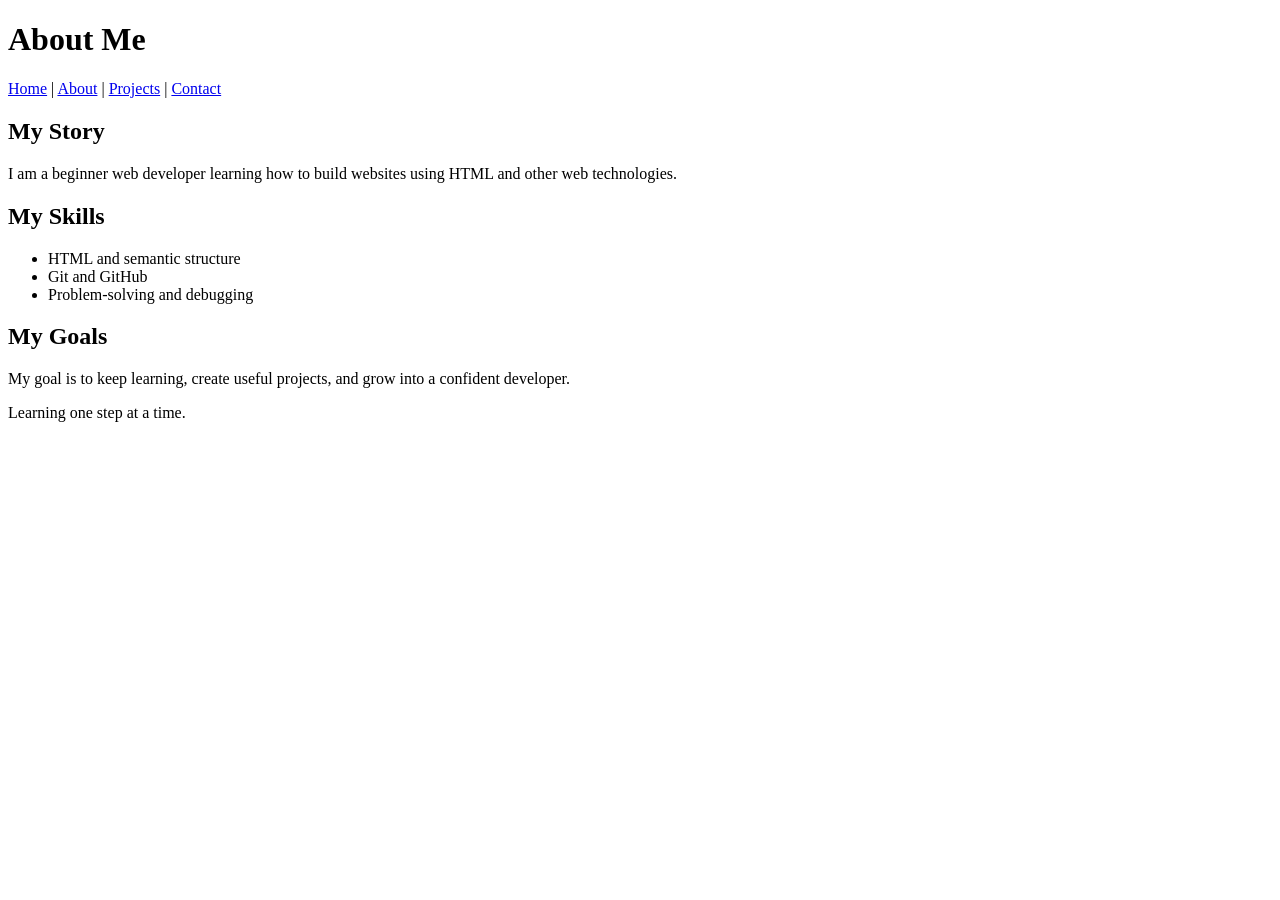
==== about.html @ 55d6fdc5 "Add: copy about page and link stylesheet" ====
<!DOCTYPE html>
<html lang="en">
<head>
  <meta charset="UTF-8">
  <meta name="viewport" content="width=device-width, initial-scale=1.0">
  <title>About Me | My Portfolio</title
  <link rel="stylesheet" href="styles.css">
                                  
</head>
<body>
  <header>
    <h1>About Me</h1>
    <nav>
      <a href="index.html">Home</a> |
      <a href="about.html">About</a> |
      <a href="projects.html">Projects</a> |
      <a href="contact.html">Contact</a>
    </nav>
  </header>

  <main>
    <section>
      <h2>My Story</h2>
      <p>I am a beginner web developer learning how to build websites using HTML and other web technologies.</p>
    </section>

    <section>
      <h2>My Skills</h2>
      <ul>
        <li>HTML and semantic structure</li>
        <li>Git and GitHub</li>
        <li>Problem-solving and debugging</li>
      </ul>
    </section>

    <section>
      <h2>My Goals</h2>
      <p>My goal is to keep learning, create useful projects, and grow into a confident developer.</p>
    </section>
  </main>

  <footer>
    <p>Learning one step at a time.</p>
  </footer>
</body>
</html>
---- styles.css ----
/* Week 2: CSS Mastery */

/* 1. Reset and box model */
*,
*::before,
*::after {
  box-sizing: border-box;
}

* {
  margin: 0;
}

html {
  scroll-behavior: smooth;
}

body {
  font-family: Arial, Helvetica, sans-serif;
  font-size: 1rem;
  line-height: 1.6;
  color: #243047;
  background-color: #f7f8fc;
}

/* 2. Typography and colour system */
:root {
  --color-primary: #234e70;
  --color-accent: #e07a5f;
  --color-text: #243047;
  --color-background: #f7f8fc;
  --color-surface: #ffffff;
  --color-border: #d8dee8;

  --font-heading: Georgia, "Times New Roman", serif;
  --font-body: Arial, Helvetica, sans-serif;

  --space-small: 0.5rem;
  --space-medium: 1rem;
  --space-large: 2rem;

  --content-width: 1100px;
}

h1,
h2,
h3 {
  font-family: var(--font-heading);
  line-height: 1.2;
  margin-bottom: var(--space-medium);
}

p,
ul {
  margin-bottom: var(--space-medium);
}

img {
  display: block;
  max-width: 100%;
  height: auto;
}

a {
  color: var(--color-primary);
  text-underline-offset: 0.2em;
}

a:hover {
  color: var(--color-accent);
}

a:focus-visible,
button:focus-visible,
input:focus-visible,
select:focus-visible,
textarea:focus-visible {
  outline: 3px solid var(--color-accent);
  outline-offset: 3px;
}

/* 3. Shared page layout */
header,
main,
footer {
  width: min(100% - 2rem, var(--content-width));
  margin-inline: auto;
}

header {
  padding-block: var(--space-large);
}

main {
  padding-block: var(--space-large);
}

section {
  margin-bottom: var(--space-large);
}

footer {
  padding-block: var(--space-large);
  border-top: 1px solid var(--color-border);
}

/* 4. Navigation using Flexbox */
nav ul {
  display: flex;
  flex-wrap: wrap;
  align-items: center;
  gap: var(--space-medium);
  list-style: none;
  padding: 0;
}

nav a {
  display: inline-block;
  padding: var(--space-small);
  border-radius: 0.25rem;
  font-weight: bold;
}

nav a:hover,
nav a[aria-current="page"] {
  background-color: var(--color-primary);
  color: white;
}

/* 5. Images and project cards */
figure {
  margin-bottom: var(--space-large);
}

figcaption {
  padding-top: var(--space-small);
  color: #526176;
}

.project-grid {
  display: grid;
  grid-template-columns: 1fr;
  gap: var(--space-large);
}

.project-card {
  padding: var(--space-medium);
  background-color: var(--color-surface);
  border: 1px solid var(--color-border);
  border-radius: 0.5rem;
}

.project-card img {
  width: 100%;
  border-radius: 0.25rem;
  margin-bottom: var(--space-medium);
}

/* 6. Forms */
form {
  max-width: 650px;
}

fieldset {
  padding: var(--space-medium);
  border: 1px solid var(--color-border);
  border-radius: 0.5rem;
}

label {
  display: block;
  margin-top: var(--space-medium);
  font-weight: bold;
}

input,
select,
textarea,
button {
  max-width: 100%;
  font: inherit;
}

input,
select,
textarea {
  width: 100%;
  padding: 0.65rem;
  border: 1px solid #9aa7b8;
  border-radius: 0.25rem;
}

textarea {
  min-height: 140px;
}

button {
  margin-top: var(--space-medium);
  padding: 0.7rem 1rem;
  color: white;
  background-color: var(--color-primary);
  border: 2px solid var(--color-primary);
  border-radius: 0.25rem;
  cursor: pointer;
}

button:hover {
  background-color: var(--color-accent);
  border-color: var(--color-accent);
}

/* 7. Tablet: two project columns */
@media (min-width: 768px) {
  .project-grid {
    grid-template-columns: repeat(2, minmax(0, 1fr));
  }

  nav ul {
    gap: var(--space-large);
  }
}

/* 8. Desktop: three project columns */
@media (min-width: 1024px) {
  .project-grid {
    grid-template-columns: repeat(3, minmax(0, 1fr));
  }
}
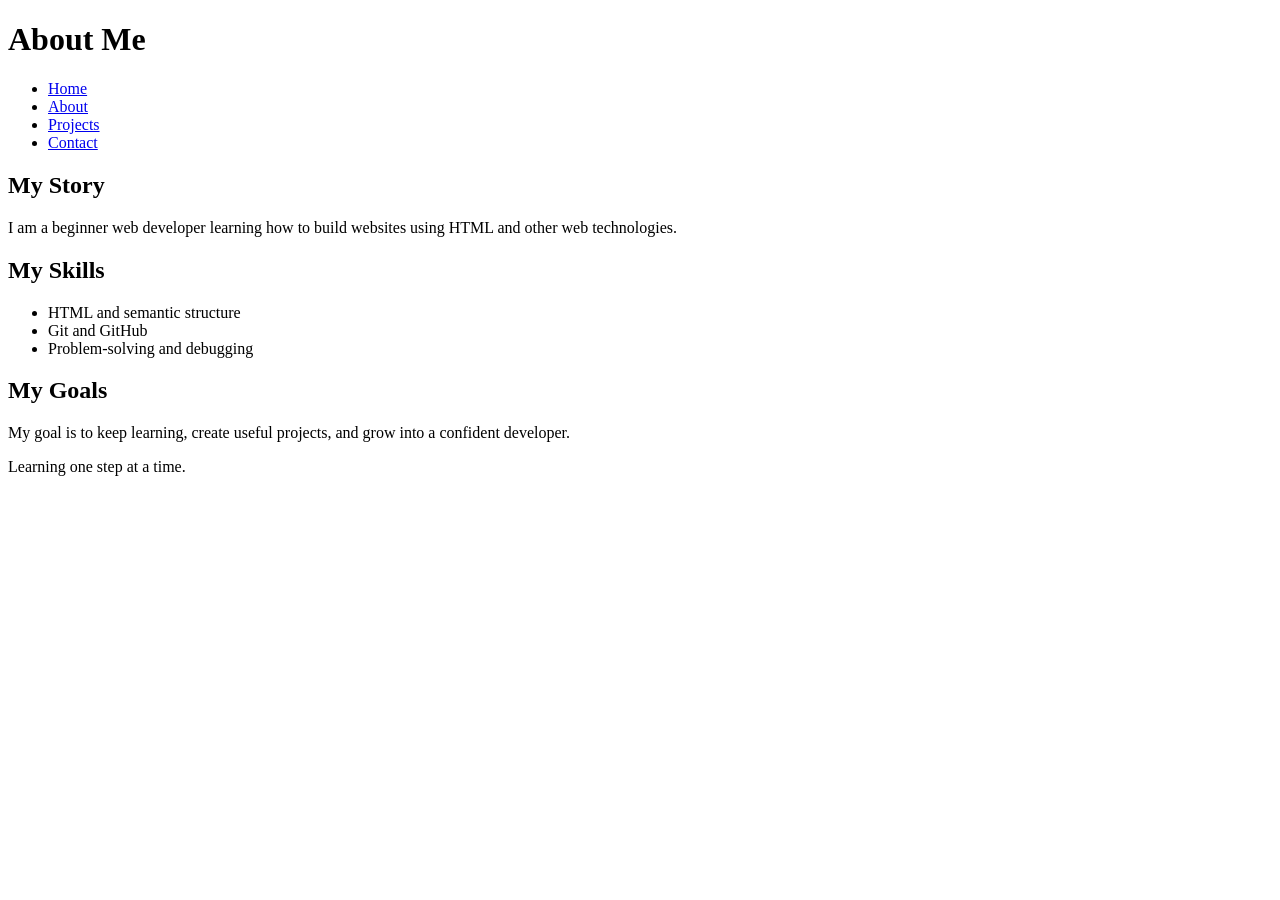
==== commit 85bfe6ad: "Style: standardize about page navigation" ====
--- a/about.html
+++ b/about.html
@@ -12,11 +12,13 @@
   <header>
     <h1>About Me</h1>
     <nav>
-      <a href="index.html">Home</a> |
-      <a href="about.html">About</a> |
-      <a href="projects.html">Projects</a> |
-      <a href="contact.html">Contact</a>
-    </nav>
+    <ul>
+        <li><a href="index.html">Home</a></li>
+        <li><a href="about.html" aria-current="page">About</a></li>
+        <li><a href="projects.html">Projects</a></li>
+        <li><a href="contact.html">Contact</a></li>
+    </ul>
+</nav>
   </header>
 
   <main>
